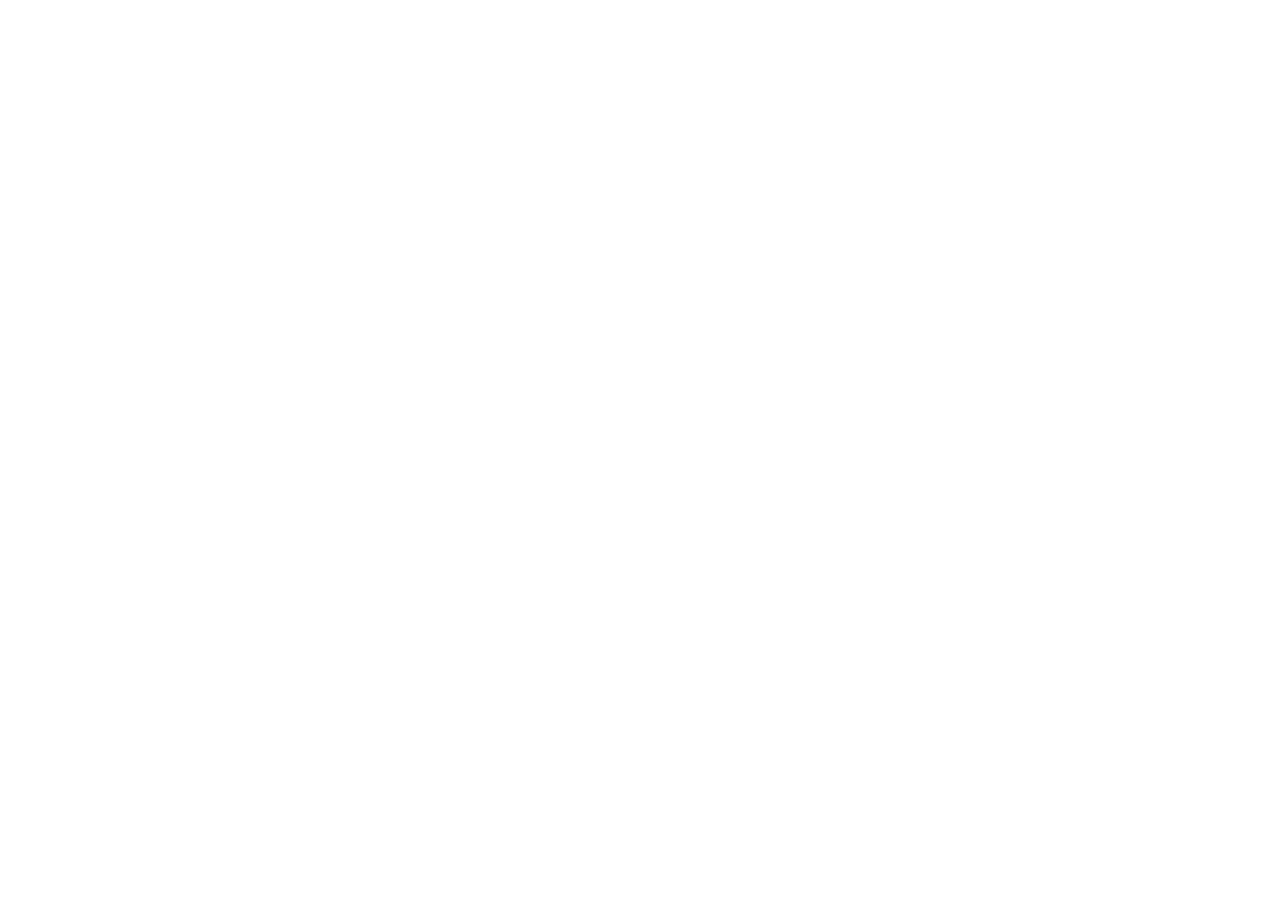
==== mover/index.html @ d7c299dc "🎉" ====
<!DOCTYPE html>
<html lang="en">
<head>
    <meta charset="UTF-8">
    <meta name="viewport" content="width=device-width, initial-scale=1.0">
    <title>Mover&Soltar - JavaScript</title>
    <link rel="stylesheet" href="styles.css">
    <link rel="stylesheet" href="https://cdn.jsdelivr.net/npm/bootstrap-icons@1.5.0/font/bootstrap-icons.css">
    <script src="mover.js" defer></script>
</head>
<body>
    <div class="caixa">
    </div>
</body>
</html>
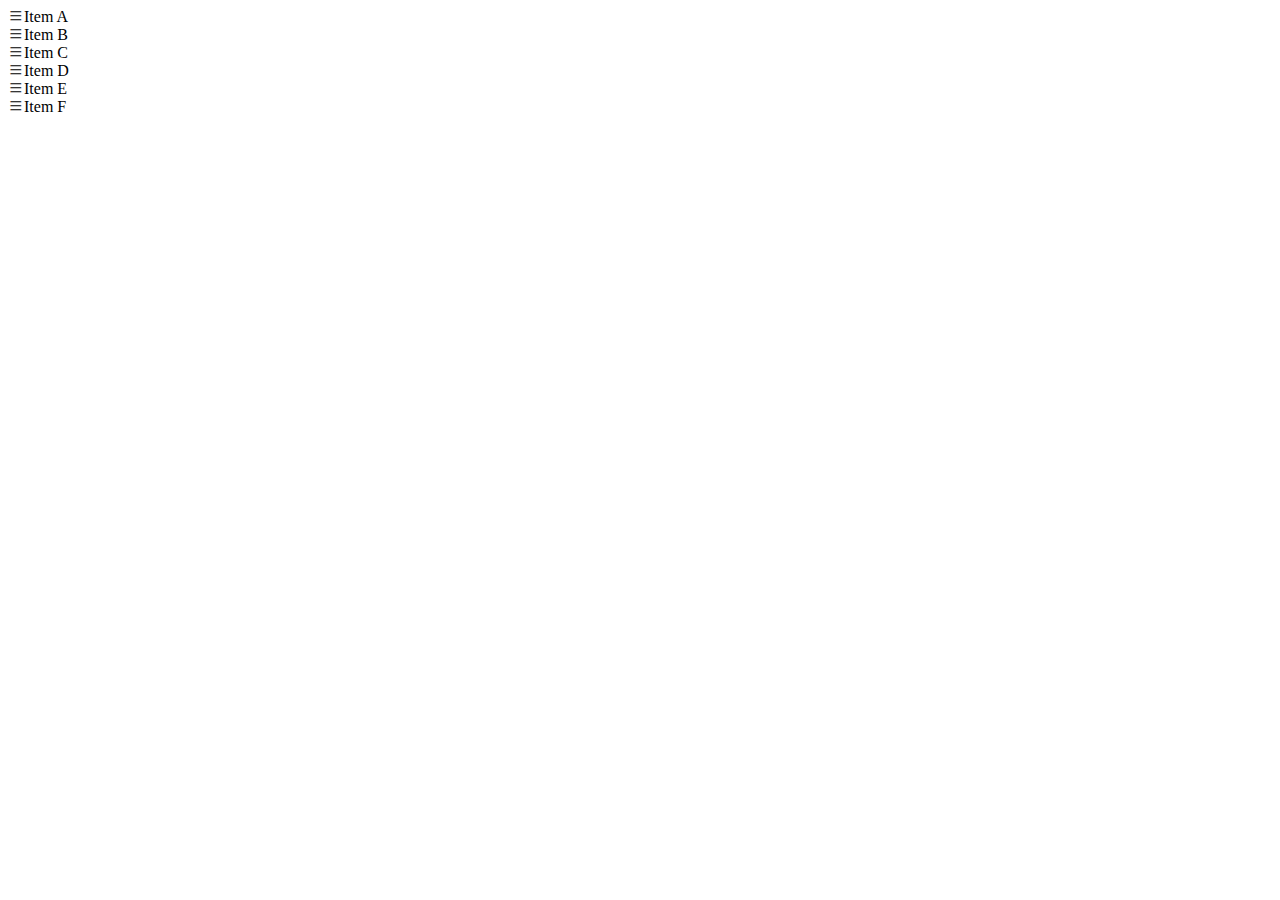
==== commit 5b12a034: "🚧" ====
--- a/mover/index.html
+++ b/mover/index.html
@@ -10,6 +10,16 @@
 </head>
 <body>
     <div class="caixa">
+        <div id="direita" class="soltar">
+            <div class="item" draggable="true"><i class="bi bi-list"></i>Item A</div>
+            <div class="item" draggable="true"><i class="bi bi-list"></i>Item B</div>
+            <div class="item" draggable="true"><i class="bi bi-list"></i>Item C</div>
+        </div>
+        <div id="esquerda" class="soltar">
+            <div class="item" draggable="true"><i class="bi bi-list"></i>Item D</div>
+            <div class="item" draggable="true"><i class="bi bi-list"></i>Item E</div>
+            <div class="item" draggable="true"><i class="bi bi-list"></i>Item F</div>
+        </div>
     </div>
 </body>
 </html>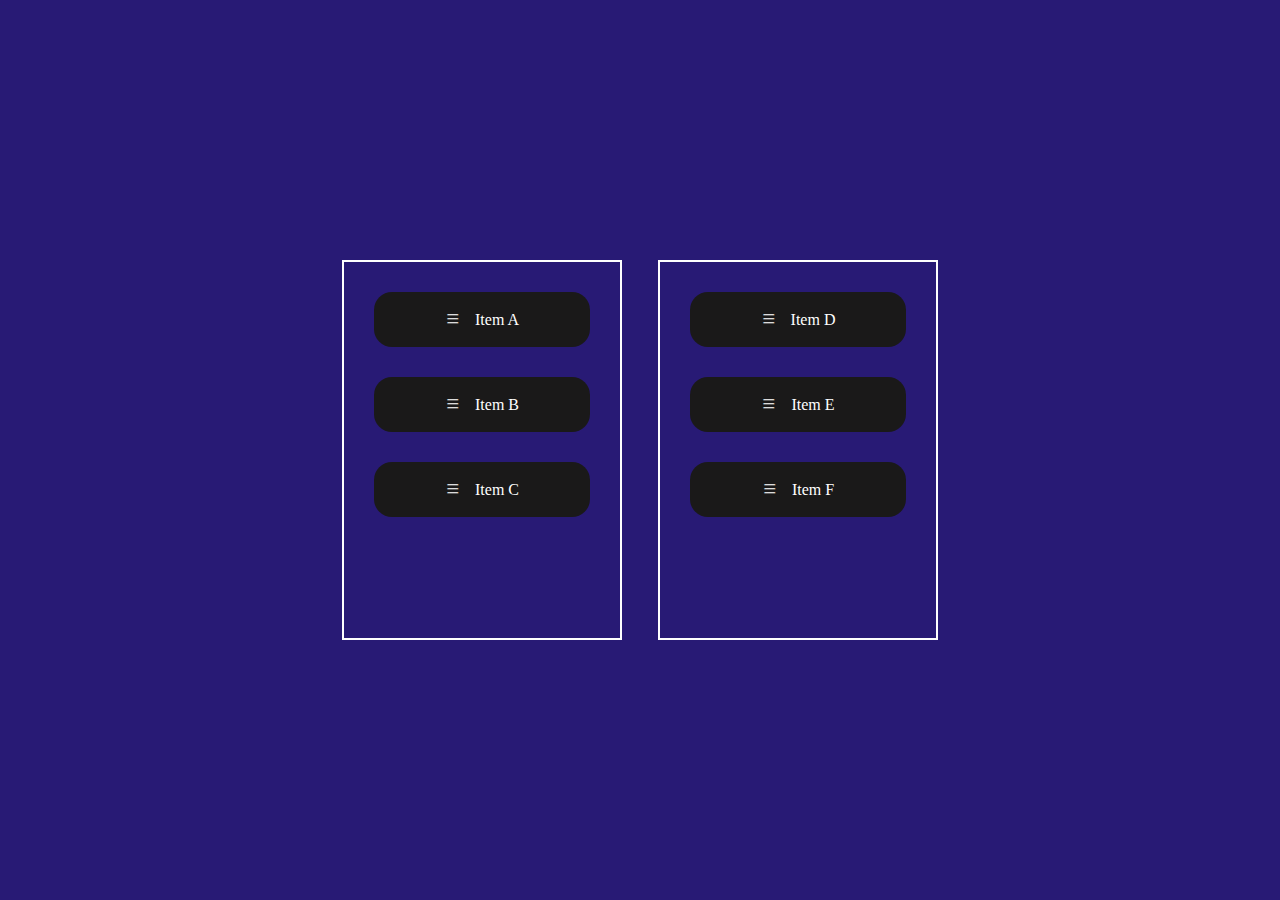
==== commit 51005ccb: "🚚 - Renomeação" ====
--- a/mover/index.html
+++ b/mover/index.html
@@ -3,7 +3,7 @@
 <head>
     <meta charset="UTF-8">
     <meta name="viewport" content="width=device-width, initial-scale=1.0">
-    <title>Mover&Soltar - JavaScript</title>
+    <title>Mover&Soltar</title>
     <link rel="stylesheet" href="styles.css">
     <link rel="stylesheet" href="https://cdn.jsdelivr.net/npm/bootstrap-icons@1.5.0/font/bootstrap-icons.css">
     <script src="mover.js" defer></script>
--- a/mover/styles.css
+++ b/mover/styles.css
@@ -0,0 +1,38 @@
+* {
+    margin: 0;
+    padding: 0;
+    box-sizing: border-box;
+}
+
+.caixa {
+    width: 100%;
+    background: #281a75;
+    min-height: 100vh;
+    display: flex;
+    align-items: center;
+    justify-content: center;
+}
+
+#direita, #esquerda {
+    width: 280px;
+    margin: 18px;
+    border: 2px solid white;
+    min-height: 380px;
+}
+
+.item {
+    background: rgb(26, 25, 25);
+    color: white;
+    cursor: grab;
+    margin: 30px;
+    display: flex;
+    align-items: center;
+    justify-content: center;
+    height: 55px;
+    border-radius: 18px;
+}
+
+i {
+    color: white;
+    width: 30px;
+}